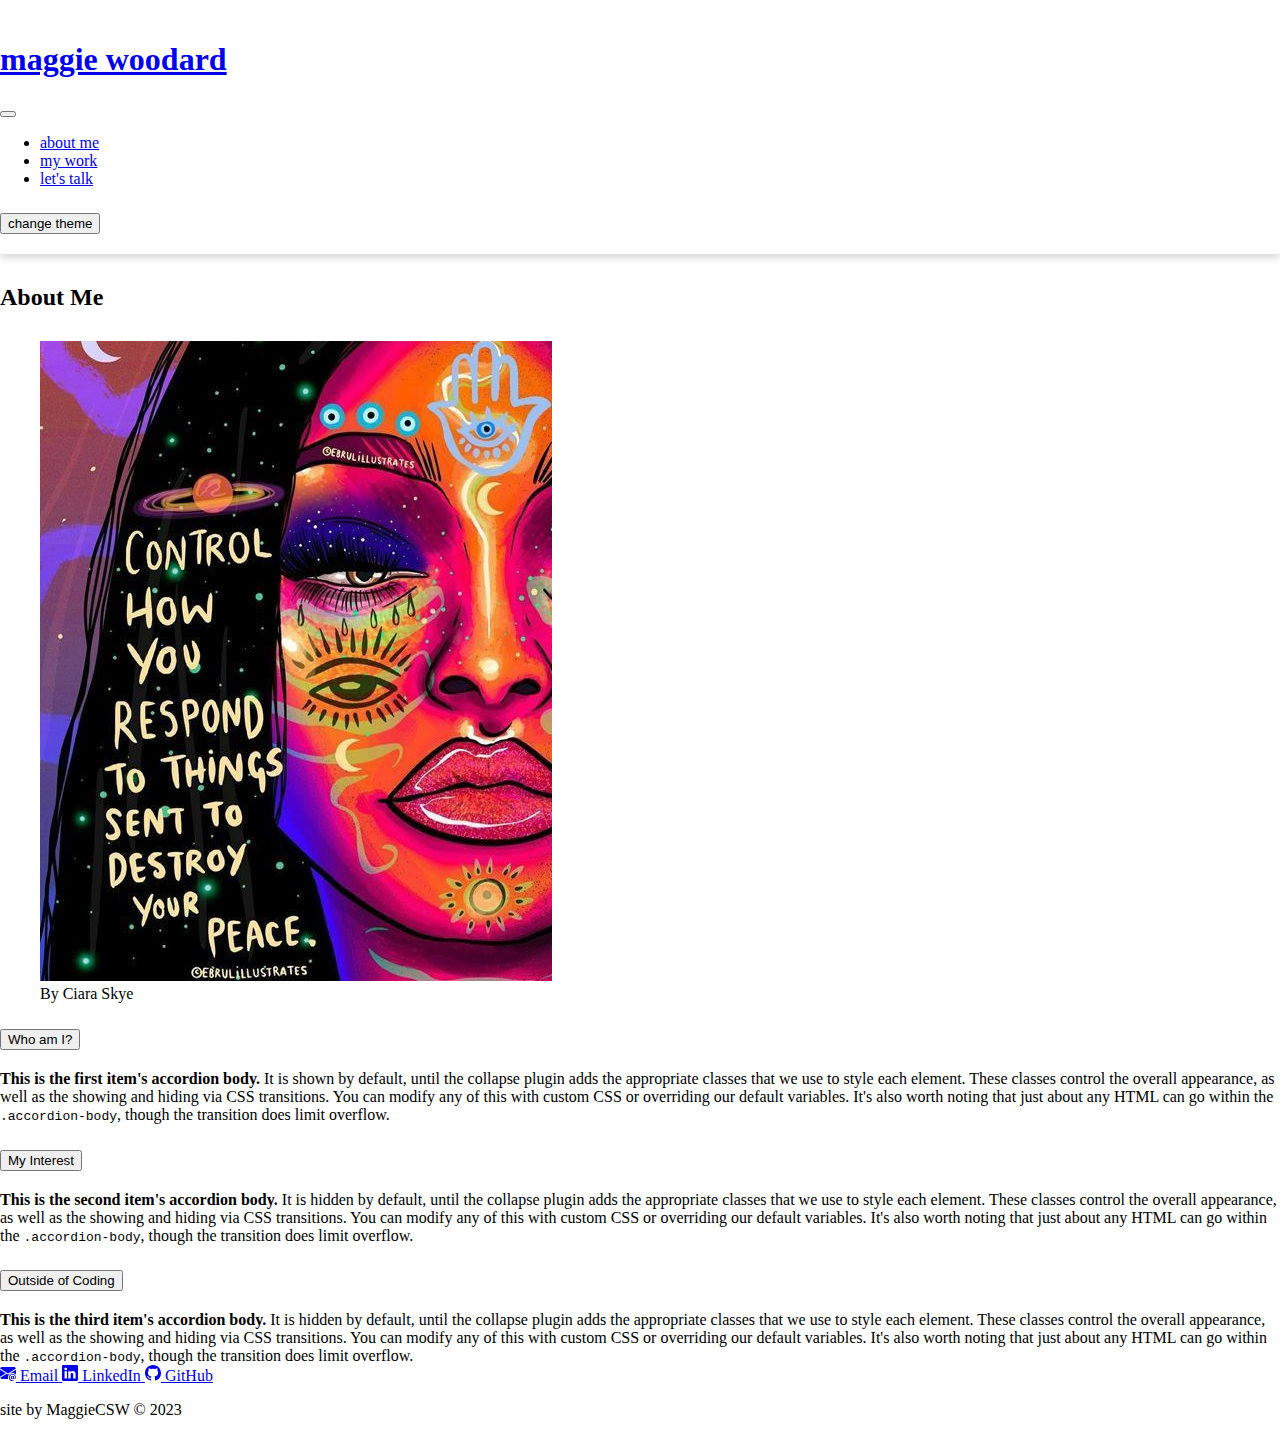
==== about.html @ a6961434 "adding about me info" ====
<!DOCTYPE html>
<html lang="en" data-bs-theme="dark">
<head>
    <meta charset="UTF-8">
    <meta name="viewport" content="width=device-width, initial-scale=1.0">
    <link href="https://cdn.jsdelivr.net/npm/bootstrap@5.3.2/dist/css/bootstrap.min.css" rel="stylesheet" integrity="sha384-T3c6CoIi6uLrA9TneNEoa7RxnatzjcDSCmG1MXxSR1GAsXEV/Dwwykc2MPK8M2HN" crossorigin="anonymous">
    <link rel="stylesheet" href="css/style.css">
    <title>About Page</title>
</head>
<body>


    <header class="header" id="head">
        <section>
            <div class="container-fluid">
                <div class="row header-row">
                    <div class="col-lg-6 name-col">
                        <h1 class="h1-heading">
                            <!-- ???????????do i need the w-50 to make the navbar move to the right???????? -->
                            <a href="index.html" class="navbar-brand text-capitalize text-center">maggie woodard</a>
                            <!-- maybe take off the a tag and just use h1 -->
                        </h1> 
                    </div>
                    <div class="col-lg-4 nav-col">
                        <nav class="navbar navbar-expand-lg top-nav" id="topNav">
                            <button class="navbar-toggler" type="button" data-bs-toggle="collapse" data-bs-target="#navbarSupportedContent" aria-controls="navbarSupportedContent" aria-expanded="false" aria-label="Toggle navigation">
                                <span class="navbar-toggler-icon"></span>
                            </button> 
                            <div class="collapse navbar-collapse" id="navbarSupportedContent">
                                <ul class="navbar-nav me-auto mb-2 mb-lg-0 store-list">
                                    <li class="nav-item text-uppercase">
                                        <a href="about.html" class="nav-link">about me</a>
                                    </li>
                                    <li class="nav-item text-uppercase">
                                        <a href="mywork.html" class="nav-link">my work</a>
                                    </li>
                                    <li class="nav-item text-uppercase">
                                        <a href="contact.html" class="nav-link">let's talk</a>
                                    </li>
                                </ul>
                            </div>
                        </nav>
                    </div>
                    <div class="col-lg-2 button-col">
                        <div class="button-div">
                            <button class="btn text-uppercase" id="themeBtn">change theme</button>
                        </div>
                    </div>
                </div>
            </div>
    </section>
</header>

    <main>
        <section>
            <div class="container">
                <h2 class="about-header text-center text-capitalize">About Me</h2>
            </div>
            
            <div class="container">
                <div class="row">
                    <div class="col-lg-6">
                        <figure class="figure">
                            <img src="images/quote img.jpg" class="figure-img img-fluid rounded" alt="...">
                            <figcaption class="figure-caption">By Ciara Skye</figcaption>
                        </figure>
                    </div>
                    <div class="col-lg-6">
                        <div class="accordion" id="accordionDiv">
                            <div class="accordion-item">
                                <h2 class="accordion-header">
                                    <!-- target unique class name (button) in css to change color -->
                                    <button class="accordion-button" type="button" data-bs-toggle="collapse" data-bs-target="#collapseOne" aria-expanded="true" aria-controls="collapseOne">
                                        Who am I?
                                    </button>
                                </h2>
                                <div id="collapseOne" class="accordion-collapse collapse show accord-head" data-bs-parent="#accordionExample">
                                    <div class="accordion-body">
                                        <strong>This is the first item's accordion body.</strong> It is shown by default, until the collapse plugin adds the appropriate classes that we use to style each element. These classes control the overall appearance, as well as the showing and hiding via CSS transitions. You can modify any of this with custom CSS or overriding our default variables. It's also worth noting that just about any HTML can go within the <code>.accordion-body</code>, though the transition does limit overflow.
                                    </div>
                                </div>
                            </div>
                            <div class="accordion-item">
                                <h2 class="accordion-header">
                                    <button class="accordion-button collapsed" type="button" data-bs-toggle="collapse" data-bs-target="#collapseTwo" aria-expanded="false" aria-controls="collapseTwo">
                                        My Interest
                                    </button>
                                </h2>
                                <div id="collapseTwo" class="accordion-collapse collapse" data-bs-parent="#accordionExample">
                                    <div class="accordion-body">
                                        <strong>This is the second item's accordion body.</strong> It is hidden by default, until the collapse plugin adds the appropriate classes that we use to style each element. These classes control the overall appearance, as well as the showing and hiding via CSS transitions. You can modify any of this with custom CSS or overriding our default variables. It's also worth noting that just about any HTML can go within the <code>.accordion-body</code>, though the transition does limit overflow.
                                    </div>
                                </div>
                            </div>
                            <div class="accordion-item">
                                <h2 class="accordion-header">
                                    <button class="accordion-button collapsed" type="button" data-bs-toggle="collapse" data-bs-target="#collapseThree" aria-expanded="false" aria-controls="collapseThree">
                                        Outside of Coding
                                    </button>
                                </h2>
                                <div id="collapseThree" class="accordion-collapse collapse" data-bs-parent="#accordionExample">
                                    <div class="accordion-body">
                                        <strong>This is the third item's accordion body.</strong> It is hidden by default, until the collapse plugin adds the appropriate classes that we use to style each element. These classes control the overall appearance, as well as the showing and hiding via CSS transitions. You can modify any of this with custom CSS or overriding our default variables. It's also worth noting that just about any HTML can go within the <code>.accordion-body</code>, though the transition does limit overflow.
                                    </div>
                                </div>
                            </div>
                        </div>
                    </div>
                </div>
            </div>
                </section>
            </main>

    <footer class="footer" id="footer">
        <div class="container">
            <nav class="nav bottom-nav justify-content-center" id="bottomNav">
                <a href="https://mail.google.com/mail/u/0/#inbox?compose=new" class="nav-link social-link">
                    <svg xmlns="http://www.w3.org/2000/svg" width="16" height="16" fill="currentColor" class="bi bi-envelope-at-fill" viewBox="0 0 16 16">
                        <path d="M2 2A2 2 0 0 0 .05 3.555L8 8.414l7.95-4.859A2 2 0 0 0 14 2H2Zm-2 9.8V4.698l5.803 3.546L0 11.801Zm6.761-2.97-6.57 4.026A2 2 0 0 0 2 14h6.256A4.493 4.493 0 0 1 8 12.5a4.49 4.49 0 0 1 1.606-3.446l-.367-.225L8 9.586l-1.239-.757ZM16 9.671V4.697l-5.803 3.546.338.208A4.482 4.482 0 0 1 12.5 8c1.414 0 2.675.652 3.5 1.671Z"/>
                        <path d="M15.834 12.244c0 1.168-.577 2.025-1.587 2.025-.503 0-1.002-.228-1.12-.648h-.043c-.118.416-.543.643-1.015.643-.77 0-1.259-.542-1.259-1.434v-.529c0-.844.481-1.4 1.26-1.4.585 0 .87.333.953.63h.03v-.568h.905v2.19c0 .272.18.42.411.42.315 0 .639-.415.639-1.39v-.118c0-1.277-.95-2.326-2.484-2.326h-.04c-1.582 0-2.64 1.067-2.64 2.724v.157c0 1.867 1.237 2.654 2.57 2.654h.045c.507 0 .935-.07 1.18-.18v.731c-.219.1-.643.175-1.237.175h-.044C10.438 16 9 14.82 9 12.646v-.214C9 10.36 10.421 9 12.485 9h.035c2.12 0 3.314 1.43 3.314 3.034v.21Zm-4.04.21v.227c0 .586.227.8.581.8.31 0 .564-.17.564-.743v-.367c0-.516-.275-.708-.572-.708-.346 0-.573.245-.573.791Z"/>
                    </svg>
                    <span class="visually-hidden">Email</span>
                </a>
                <a href="https://www.linkedin.com/in/maggie-woodard-575ba1296/" class="nav-link social-link">
                    <svg xmlns="http://www.w3.org/2000/svg" width="16" height="16" fill="currentColor" class="bi bi-linkedin" viewBox="0 0 16 16">
                        <path d="M0 1.146C0 .513.526 0 1.175 0h13.65C15.474 0 16 .513 16 1.146v13.708c0 .633-.526 1.146-1.175 1.146H1.175C.526 16 0 15.487 0 14.854V1.146zm4.943 12.248V6.169H2.542v7.225h2.401zm-1.2-8.212c.837 0 1.358-.554 1.358-1.248-.015-.709-.52-1.248-1.342-1.248-.822 0-1.359.54-1.359 1.248 0 .694.521 1.248 1.327 1.248h.016zm4.908 8.212V9.359c0-.216.016-.432.08-.586.173-.431.568-.878 1.232-.878.869 0 1.216.662 1.216 1.634v3.865h2.401V9.25c0-2.22-1.184-3.252-2.764-3.252-1.274 0-1.845.7-2.165 1.193v.025h-.016a5.54 5.54 0 0 1 .016-.025V6.169h-2.4c.03.678 0 7.225 0 7.225h2.4z"/>
                    </svg>
                    <span class="visually-hidden">LinkedIn</span>
                </a>
                <a href="https://github.com/MaggieCSW" class="nav-link social-link">
                    <svg xmlns="http://www.w3.org/2000/svg" width="16" height="16" fill="currentColor" class="bi bi-github" viewBox="0 0 16 16">
                        <path d="M8 0C3.58 0 0 3.58 0 8c0 3.54 2.29 6.53 5.47 7.59.4.07.55-.17.55-.38 0-.19-.01-.82-.01-1.49-2.01.37-2.53-.49-2.69-.94-.09-.23-.48-.94-.82-1.13-.28-.15-.68-.52-.01-.53.63-.01 1.08.58 1.23.82.72 1.21 1.87.87 2.33.66.07-.52.28-.87.51-1.07-1.78-.2-3.64-.89-3.64-3.95 0-.87.31-1.59.82-2.15-.08-.2-.36-1.02.08-2.12 0 0 .67-.21 2.2.82.64-.18 1.32-.27 2-.27.68 0 1.36.09 2 .27 1.53-1.04 2.2-.82 2.2-.82.44 1.1.16 1.92.08 2.12.51.56.82 1.27.82 2.15 0 3.07-1.87 3.75-3.65 3.95.29.25.54.73.54 1.48 0 1.07-.01 1.93-.01 2.2 0 .21.15.46.55.38A8.012 8.012 0 0 0 16 8c0-4.42-3.58-8-8-8z"/>
                    </svg>
                    <span class="visually-hidden">GitHub</span>
                </a>
            </nav>
            <div class="site-div">
                <p class="colophon text-center">site by MaggieCSW &copy; 2023</p>
            </div>
        </div>
    </footer>
    
    <script src="https://cdn.jsdelivr.net/npm/bootstrap@5.3.2/dist/js/bootstrap.bundle.min.js" integrity="sha384-C6RzsynM9kWDrMNeT87bh95OGNyZPhcTNXj1NW7RuBCsyN/o0jlpcV8Qyq46cDfL" crossorigin="anonymous"></script>
    <script src="app.js"></script>
</body>
</html>
---- css/style.css ----
:root {
    
    --font: 'Montaga', serif;
    --font2: 'Proza Libre', sans-serif;
}

* {box-sizing: border-box;}


body {
    margin: 0;
    padding: 0;
    /* background-color: rgb(188, 144, 139); */
    /* background-color: rgb(69, 66, 66); */
    
}

/* ============================   INDEX   ================================ */
/* ----------------------------------------header----------------------------------------------- */

.header-row {
    padding: 20px 0;
}

.header {
    box-shadow: 0px 3px 8px rgba(143, 140, 140, 0.4);
}


.h2-heading {
    /* padding-top: 25px; */
    margin-top: 30px;
    margin-bottom: 30px;
}


#themeBtn {
    margin-top: 9px;
}



/* -----------------------------------------main-------------------------------------------------- */

.headshot-img {
    margin-top: 20px;
    border: 2px solid rgb(127, 123, 123);
    border-radius: 7px;
}

.break {
    display: block;
}





/* ----------------------------------------footer------------------------------------------------- */



/* =====================   ABOUT   ==================================== */


.about-header {
    margin-top: 30px;
    margin-bottom: 30px;
}







/* ============================   WORK   =============================== */


.work-header {
    margin-top: 30px;
    margin-bottom: 30px;
}





/* ==========================================   CONTACT   ==================================*/


.contact-header {
    margin-top: 30px;
    margin-bottom: 30px;
}
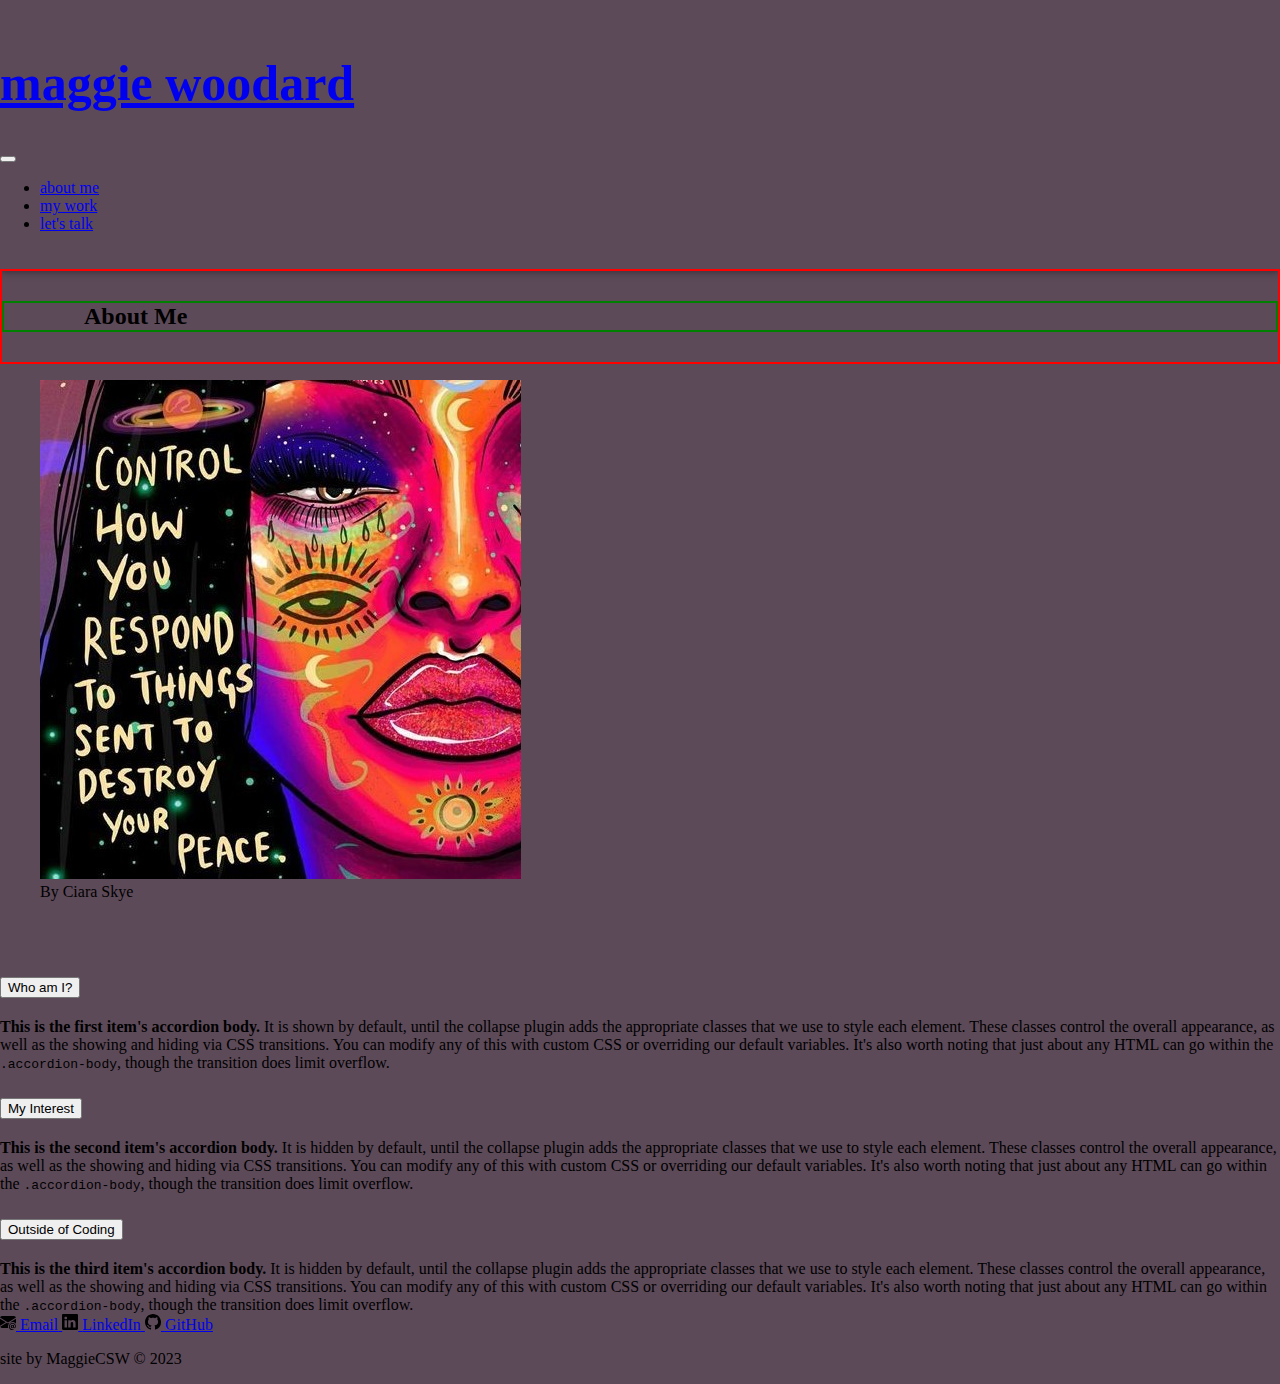
==== commit 43291327: "styling" ====
--- a/about.html
+++ b/about.html
@@ -11,23 +11,21 @@
 
 
     <header class="header" id="head">
-        <section>
+        <section class="index-header-section">
             <div class="container-fluid">
                 <div class="row header-row">
                     <div class="col-lg-6 name-col">
-                        <h1 class="h1-heading">
-                            <!-- ???????????do i need the w-50 to make the navbar move to the right???????? -->
-                            <a href="index.html" class="navbar-brand text-capitalize text-center">maggie woodard</a>
-                            <!-- maybe take off the a tag and just use h1 -->
+                        <h1 class="text-capitalize text-center name-header">
+                            <a href="index.html" class="navbar-brand">maggie woodard</a>
                         </h1> 
                     </div>
-                    <div class="col-lg-4 nav-col">
+                    <div class="col-lg-6 nav-col">
                         <nav class="navbar navbar-expand-lg top-nav" id="topNav">
                             <button class="navbar-toggler" type="button" data-bs-toggle="collapse" data-bs-target="#navbarSupportedContent" aria-controls="navbarSupportedContent" aria-expanded="false" aria-label="Toggle navigation">
                                 <span class="navbar-toggler-icon"></span>
                             </button> 
                             <div class="collapse navbar-collapse" id="navbarSupportedContent">
-                                <ul class="navbar-nav me-auto mb-2 mb-lg-0 store-list">
+                                <ul class="navbar-nav me-auto mb-2 mb-lg-0 store-list offset-lg-2">
                                     <li class="nav-item text-uppercase">
                                         <a href="about.html" class="nav-link">about me</a>
                                     </li>
@@ -41,33 +39,31 @@
                             </div>
                         </nav>
                     </div>
-                    <div class="col-lg-2 button-col">
-                        <div class="button-div">
-                            <button class="btn text-uppercase" id="themeBtn">change theme</button>
-                        </div>
+                </div>
+            </div>
+        </section>
+    </header>
+
+    <main>
+        <section>
+            <div class="container" id="aboutContainer">
+                <div class="row">
+                    <div class="col offset-lg-6">
+                        <h2 class="about-header text-center text-capitalize">About Me</h2>
                     </div>
                 </div>
             </div>
-    </section>
-</header>
-
-    <main>
-        <section>
-            <div class="container">
-                <h2 class="about-header text-center text-capitalize">About Me</h2>
-            </div>
-            
             <div class="container">
                 <div class="row">
                     <div class="col-lg-6">
-                        <figure class="figure">
+                        <figure class="figure about-img">
                             <img src="images/quote img.jpg" class="figure-img img-fluid rounded" alt="...">
                             <figcaption class="figure-caption">By Ciara Skye</figcaption>
                         </figure>
                     </div>
                     <div class="col-lg-6">
-                        <div class="accordion" id="accordionDiv">
-                            <div class="accordion-item">
+                        <div class="accordion" >
+                            <div class="accordion-item" id="accordionDiv">
                                 <h2 class="accordion-header">
                                     <!-- target unique class name (button) in css to change color -->
                                     <button class="accordion-button" type="button" data-bs-toggle="collapse" data-bs-target="#collapseOne" aria-expanded="true" aria-controls="collapseOne">
@@ -115,20 +111,20 @@
         <div class="container">
             <nav class="nav bottom-nav justify-content-center" id="bottomNav">
                 <a href="https://mail.google.com/mail/u/0/#inbox?compose=new" class="nav-link social-link">
-                    <svg xmlns="http://www.w3.org/2000/svg" width="16" height="16" fill="currentColor" class="bi bi-envelope-at-fill" viewBox="0 0 16 16">
+                    <svg xmlns="http://www.w3.org/2000/svg" width="16" height="16" fill="secondary" class="bi bi-envelope-at-fill" viewBox="0 0 16 16">
                         <path d="M2 2A2 2 0 0 0 .05 3.555L8 8.414l7.95-4.859A2 2 0 0 0 14 2H2Zm-2 9.8V4.698l5.803 3.546L0 11.801Zm6.761-2.97-6.57 4.026A2 2 0 0 0 2 14h6.256A4.493 4.493 0 0 1 8 12.5a4.49 4.49 0 0 1 1.606-3.446l-.367-.225L8 9.586l-1.239-.757ZM16 9.671V4.697l-5.803 3.546.338.208A4.482 4.482 0 0 1 12.5 8c1.414 0 2.675.652 3.5 1.671Z"/>
                         <path d="M15.834 12.244c0 1.168-.577 2.025-1.587 2.025-.503 0-1.002-.228-1.12-.648h-.043c-.118.416-.543.643-1.015.643-.77 0-1.259-.542-1.259-1.434v-.529c0-.844.481-1.4 1.26-1.4.585 0 .87.333.953.63h.03v-.568h.905v2.19c0 .272.18.42.411.42.315 0 .639-.415.639-1.39v-.118c0-1.277-.95-2.326-2.484-2.326h-.04c-1.582 0-2.64 1.067-2.64 2.724v.157c0 1.867 1.237 2.654 2.57 2.654h.045c.507 0 .935-.07 1.18-.18v.731c-.219.1-.643.175-1.237.175h-.044C10.438 16 9 14.82 9 12.646v-.214C9 10.36 10.421 9 12.485 9h.035c2.12 0 3.314 1.43 3.314 3.034v.21Zm-4.04.21v.227c0 .586.227.8.581.8.31 0 .564-.17.564-.743v-.367c0-.516-.275-.708-.572-.708-.346 0-.573.245-.573.791Z"/>
                     </svg>
                     <span class="visually-hidden">Email</span>
                 </a>
                 <a href="https://www.linkedin.com/in/maggie-woodard-575ba1296/" class="nav-link social-link">
-                    <svg xmlns="http://www.w3.org/2000/svg" width="16" height="16" fill="currentColor" class="bi bi-linkedin" viewBox="0 0 16 16">
+                    <svg xmlns="http://www.w3.org/2000/svg" width="16" height="16" fill="secondary" class="bi bi-linkedin" viewBox="0 0 16 16">
                         <path d="M0 1.146C0 .513.526 0 1.175 0h13.65C15.474 0 16 .513 16 1.146v13.708c0 .633-.526 1.146-1.175 1.146H1.175C.526 16 0 15.487 0 14.854V1.146zm4.943 12.248V6.169H2.542v7.225h2.401zm-1.2-8.212c.837 0 1.358-.554 1.358-1.248-.015-.709-.52-1.248-1.342-1.248-.822 0-1.359.54-1.359 1.248 0 .694.521 1.248 1.327 1.248h.016zm4.908 8.212V9.359c0-.216.016-.432.08-.586.173-.431.568-.878 1.232-.878.869 0 1.216.662 1.216 1.634v3.865h2.401V9.25c0-2.22-1.184-3.252-2.764-3.252-1.274 0-1.845.7-2.165 1.193v.025h-.016a5.54 5.54 0 0 1 .016-.025V6.169h-2.4c.03.678 0 7.225 0 7.225h2.4z"/>
                     </svg>
                     <span class="visually-hidden">LinkedIn</span>
                 </a>
                 <a href="https://github.com/MaggieCSW" class="nav-link social-link">
-                    <svg xmlns="http://www.w3.org/2000/svg" width="16" height="16" fill="currentColor" class="bi bi-github" viewBox="0 0 16 16">
+                    <svg xmlns="http://www.w3.org/2000/svg" width="16" height="16" fill="secondary" class="bi bi-github" viewBox="0 0 16 16">
                         <path d="M8 0C3.58 0 0 3.58 0 8c0 3.54 2.29 6.53 5.47 7.59.4.07.55-.17.55-.38 0-.19-.01-.82-.01-1.49-2.01.37-2.53-.49-2.69-.94-.09-.23-.48-.94-.82-1.13-.28-.15-.68-.52-.01-.53.63-.01 1.08.58 1.23.82.72 1.21 1.87.87 2.33.66.07-.52.28-.87.51-1.07-1.78-.2-3.64-.89-3.64-3.95 0-.87.31-1.59.82-2.15-.08-.2-.36-1.02.08-2.12 0 0 .67-.21 2.2.82.64-.18 1.32-.27 2-.27.68 0 1.36.09 2 .27 1.53-1.04 2.2-.82 2.2-.82.44 1.1.16 1.92.08 2.12.51.56.82 1.27.82 2.15 0 3.07-1.87 3.75-3.65 3.95.29.25.54.73.54 1.48 0 1.07-.01 1.93-.01 2.2 0 .21.15.46.55.38A8.012 8.012 0 0 0 16 8c0-4.42-3.58-8-8-8z"/>
                     </svg>
                     <span class="visually-hidden">GitHub</span>
--- a/css/style.css
+++ b/css/style.css
@@ -1,7 +1,7 @@
 :root {
-    
     --font: 'Montaga', serif;
     --font2: 'Proza Libre', sans-serif;
+    --font3: 'Ysabeau Office', sans-serif;
 }
 
 * {box-sizing: border-box;}
@@ -10,6 +10,8 @@
 body {
     margin: 0;
     padding: 0;
+    background-color: #5d4a59;
+
     /* background-color: rgb(188, 144, 139); */
     /* background-color: rgb(69, 66, 66); */
     
@@ -17,13 +19,28 @@
 
 /* ============================   INDEX   ================================ */
 /* ----------------------------------------header----------------------------------------------- */
+.name-header {
+    font-family: var(--font);
+    font-size: 50px;
+    /* color: black; */
+}
+
+.code-header {
+    padding-top: 50px;
+    /* font-family: var(--font); */
+}
+
+.code-link {
+    /* color: black; */
+}
 
 .header-row {
     padding: 20px 0;
 }
 
 .header {
-    box-shadow: 0px 3px 8px rgba(143, 140, 140, 0.4);
+    box-shadow: 0px 3px 8px rgba(0, 0, 0, 0.4);
+    /* box-shadow: 0px 3px 8px; #B17F76 */
 }
 
 
@@ -42,15 +59,20 @@
 
 /* -----------------------------------------main-------------------------------------------------- */
 
+.quote-text {
+    font-family: var(--font3);
+    font-size: 40px;
+    padding-top: 50px;
+}
+
+
 .headshot-img {
     margin-top: 20px;
-    border: 2px solid rgb(127, 123, 123);
+    border: 2px solid rgb(185, 196, 206);
     border-radius: 7px;
 }
 
-.break {
-    display: block;
-}
+
 
 
 
@@ -61,11 +83,25 @@
 
 
 /* =====================   ABOUT   ==================================== */
-
+#aboutContainer {
+    border: 2px solid red;
+}
 
 .about-header {
     margin-top: 30px;
     margin-bottom: 30px;
+    padding-right: 60px;
+    padding-left: 80px;
+    border: 2px solid green;
+}
+
+.about-img {
+
+}
+
+
+#accordionDiv {
+    margin-top: 70px;
 }
 
 
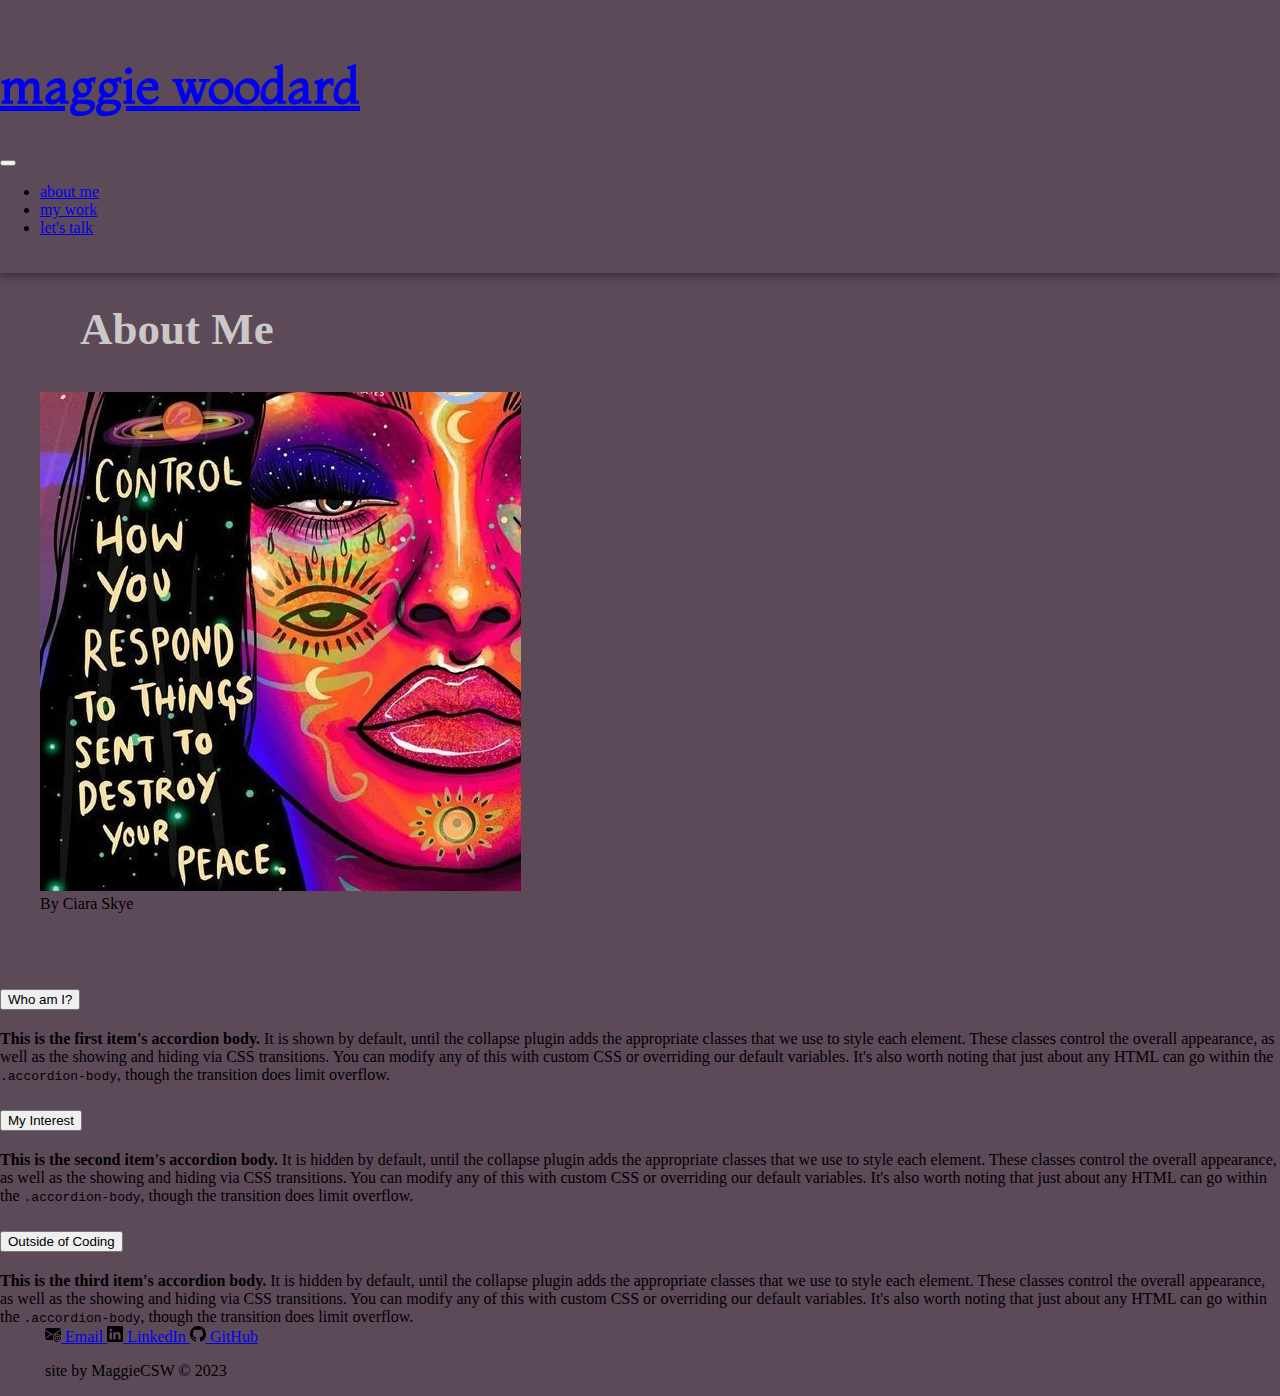
==== commit cf4b4bce: "finish about me text" ====
--- a/about.html
+++ b/about.html
@@ -3,6 +3,13 @@
 <head>
     <meta charset="UTF-8">
     <meta name="viewport" content="width=device-width, initial-scale=1.0">
+    <link rel="preconnect" href="https://fonts.googleapis.com">
+    <link rel="preconnect" href="https://fonts.gstatic.com" crossorigin>
+    <link href="https://fonts.googleapis.com/css2?family=Montaga&family=Proza+Libre&display=swap" rel="stylesheet">
+    <link rel="preconnect" href="https://fonts.googleapis.com">
+<link rel="preconnect" href="https://fonts.gstatic.com" crossorigin>
+<link href="https://fonts.googleapis.com/css2?family=Ysabeau+Office:ital,wght@1,400;1,500&display=swap" rel="stylesheet">
+
     <link href="https://cdn.jsdelivr.net/npm/bootstrap@5.3.2/dist/css/bootstrap.min.css" rel="stylesheet" integrity="sha384-T3c6CoIi6uLrA9TneNEoa7RxnatzjcDSCmG1MXxSR1GAsXEV/Dwwykc2MPK8M2HN" crossorigin="anonymous">
     <link rel="stylesheet" href="css/style.css">
     <title>About Page</title>
@@ -25,7 +32,7 @@
                                 <span class="navbar-toggler-icon"></span>
                             </button> 
                             <div class="collapse navbar-collapse" id="navbarSupportedContent">
-                                <ul class="navbar-nav me-auto mb-2 mb-lg-0 store-list offset-lg-2">
+                                <ul class="navbar-nav me-auto mb-2 mb-lg-0 store-list offset-lg-3">
                                     <li class="nav-item text-uppercase">
                                         <a href="about.html" class="nav-link">about me</a>
                                     </li>
@@ -104,10 +111,46 @@
                     </div>
                 </div>
             </div>
-                </section>
-            </main>
+        </section>
+    </main>
+
 
     <footer class="footer" id="footer">
+        <div class="container">
+            <div class="row">
+                <div class="col offset-lg-6 nav-div">
+                    <nav class="nav bottom-nav justify-content-center" id="bottomNav">
+                        <a href="https://mail.google.com/mail/u/0/#inbox?compose=new" class="nav-link social-link">
+                            <svg xmlns="http://www.w3.org/2000/svg" width="16" height="16" fill="secondary" class="bi bi-envelope-at-fill" viewBox="0 0 16 16">
+                                <path d="M2 2A2 2 0 0 0 .05 3.555L8 8.414l7.95-4.859A2 2 0 0 0 14 2H2Zm-2 9.8V4.698l5.803 3.546L0 11.801Zm6.761-2.97-6.57 4.026A2 2 0 0 0 2 14h6.256A4.493 4.493 0 0 1 8 12.5a4.49 4.49 0 0 1 1.606-3.446l-.367-.225L8 9.586l-1.239-.757ZM16 9.671V4.697l-5.803 3.546.338.208A4.482 4.482 0 0 1 12.5 8c1.414 0 2.675.652 3.5 1.671Z"/>
+                                <path d="M15.834 12.244c0 1.168-.577 2.025-1.587 2.025-.503 0-1.002-.228-1.12-.648h-.043c-.118.416-.543.643-1.015.643-.77 0-1.259-.542-1.259-1.434v-.529c0-.844.481-1.4 1.26-1.4.585 0 .87.333.953.63h.03v-.568h.905v2.19c0 .272.18.42.411.42.315 0 .639-.415.639-1.39v-.118c0-1.277-.95-2.326-2.484-2.326h-.04c-1.582 0-2.64 1.067-2.64 2.724v.157c0 1.867 1.237 2.654 2.57 2.654h.045c.507 0 .935-.07 1.18-.18v.731c-.219.1-.643.175-1.237.175h-.044C10.438 16 9 14.82 9 12.646v-.214C9 10.36 10.421 9 12.485 9h.035c2.12 0 3.314 1.43 3.314 3.034v.21Zm-4.04.21v.227c0 .586.227.8.581.8.31 0 .564-.17.564-.743v-.367c0-.516-.275-.708-.572-.708-.346 0-.573.245-.573.791Z"/>
+                            </svg>
+                            <span class="visually-hidden">Email</span>
+                        </a>
+                        <a href="https://www.linkedin.com/in/maggie-woodard-575ba1296/" class="nav-link social-link">
+                            <svg xmlns="http://www.w3.org/2000/svg" width="16" height="16" fill="secondary" class="bi bi-linkedin" viewBox="0 0 16 16">
+                                <path d="M0 1.146C0 .513.526 0 1.175 0h13.65C15.474 0 16 .513 16 1.146v13.708c0 .633-.526 1.146-1.175 1.146H1.175C.526 16 0 15.487 0 14.854V1.146zm4.943 12.248V6.169H2.542v7.225h2.401zm-1.2-8.212c.837 0 1.358-.554 1.358-1.248-.015-.709-.52-1.248-1.342-1.248-.822 0-1.359.54-1.359 1.248 0 .694.521 1.248 1.327 1.248h.016zm4.908 8.212V9.359c0-.216.016-.432.08-.586.173-.431.568-.878 1.232-.878.869 0 1.216.662 1.216 1.634v3.865h2.401V9.25c0-2.22-1.184-3.252-2.764-3.252-1.274 0-1.845.7-2.165 1.193v.025h-.016a5.54 5.54 0 0 1 .016-.025V6.169h-2.4c.03.678 0 7.225 0 7.225h2.4z"/>
+                            </svg>
+                            <span class="visually-hidden">LinkedIn</span>
+                        </a>
+                        <a href="https://github.com/MaggieCSW" class="nav-link social-link">
+                            <svg xmlns="http://www.w3.org/2000/svg" width="16" height="16" fill="secondary" class="bi bi-github" viewBox="0 0 16 16">
+                                <path d="M8 0C3.58 0 0 3.58 0 8c0 3.54 2.29 6.53 5.47 7.59.4.07.55-.17.55-.38 0-.19-.01-.82-.01-1.49-2.01.37-2.53-.49-2.69-.94-.09-.23-.48-.94-.82-1.13-.28-.15-.68-.52-.01-.53.63-.01 1.08.58 1.23.82.72 1.21 1.87.87 2.33.66.07-.52.28-.87.51-1.07-1.78-.2-3.64-.89-3.64-3.95 0-.87.31-1.59.82-2.15-.08-.2-.36-1.02.08-2.12 0 0 .67-.21 2.2.82.64-.18 1.32-.27 2-.27.68 0 1.36.09 2 .27 1.53-1.04 2.2-.82 2.2-.82.44 1.1.16 1.92.08 2.12.51.56.82 1.27.82 2.15 0 3.07-1.87 3.75-3.65 3.95.29.25.54.73.54 1.48 0 1.07-.01 1.93-.01 2.2 0 .21.15.46.55.38A8.012 8.012 0 0 0 16 8c0-4.42-3.58-8-8-8z"/>
+                            </svg>
+                            <span class="visually-hidden">GitHub</span>
+                        </a>
+                    </nav>
+                </div>
+            </div>
+            <div class="row">
+                <div class="col offset-lg-6 site-div">
+                    <p class="colophon text-center">site by MaggieCSW &copy; 2023</p>
+                </div>
+            </div>
+        </div>
+    </footer>
+
+    <!-- <footer class="footer" id="footer">
         <div class="container">
             <nav class="nav bottom-nav justify-content-center" id="bottomNav">
                 <a href="https://mail.google.com/mail/u/0/#inbox?compose=new" class="nav-link social-link">
@@ -134,7 +177,7 @@
                 <p class="colophon text-center">site by MaggieCSW &copy; 2023</p>
             </div>
         </div>
-    </footer>
+    </footer> -->
     
     <script src="https://cdn.jsdelivr.net/npm/bootstrap@5.3.2/dist/js/bootstrap.bundle.min.js" integrity="sha384-C6RzsynM9kWDrMNeT87bh95OGNyZPhcTNXj1NW7RuBCsyN/o0jlpcV8Qyq46cDfL" crossorigin="anonymous"></script>
     <script src="app.js"></script>
--- a/css/style.css
+++ b/css/style.css
@@ -17,11 +17,12 @@
     
 }
 
-/* ============================   INDEX   ================================ */
+
 /* ----------------------------------------header----------------------------------------------- */
 .name-header {
     font-family: var(--font);
     font-size: 50px;
+    color: rgb(203, 200, 200);
     /* color: black; */
 }
 
@@ -51,13 +52,20 @@
 }
 
 
-#themeBtn {
-    margin-top: 9px;
-}
+
+
+/* ----------------------------------------footer------------------------------------------------- */
 
 
 
-/* -----------------------------------------main-------------------------------------------------- */
+
+
+
+
+
+
+
+/* ============================   INDEX   ================================ */
 
 .quote-text {
     font-family: var(--font3);
@@ -68,31 +76,24 @@
 
 .headshot-img {
     margin-top: 20px;
-    border: 2px solid rgb(185, 196, 206);
+    border: 2px solid rgb(178, 202, 225);
     border-radius: 7px;
 }
 
 
 
 
-
-
-
-/* ----------------------------------------footer------------------------------------------------- */
-
-
-
 /* =====================   ABOUT   ==================================== */
 #aboutContainer {
-    border: 2px solid red;
+    /* border: 2px solid red; */
 }
 
 .about-header {
     margin-top: 30px;
-    margin-bottom: 30px;
     padding-right: 60px;
     padding-left: 80px;
-    border: 2px solid green;
+    font-size: 45px;
+    color: rgb(203, 200, 200);
 }
 
 .about-img {
@@ -113,9 +114,22 @@
 /* ============================   WORK   =============================== */
 
 
+
+/* .work-header {
+        margin-top: 30px;
+        margin-bottom: 30px;
+        padding-right: 60px;
+        padding-left: 80px;
+        font-size: 45px;
+        border: 2px solid green;
+} */
+
 .work-header {
     margin-top: 30px;
-    margin-bottom: 30px;
+    padding-right: 60px;
+    padding-left: 80px;
+    font-size: 45px;
+    color: rgb(203, 200, 200);
 }
 
 
@@ -125,11 +139,59 @@
 /* ==========================================   CONTACT   ==================================*/
 
 
+
+/* .contact-header {
+    margin-top: 20px;
+    padding-right: 60px;
+    padding-left: 80px;
+    font-size: 45px;
+    border: 2px solid green;
+} */
+
 .contact-header {
     margin-top: 30px;
-    margin-bottom: 30px;
+    padding-right: 60px;
+    padding-left: 80px;
+    font-size: 45px;
+    color: rgb(203, 200, 200);
+}
+
+.school-img {
+    margin-left: 25px;
+    border: 2px solid rgb(178, 202, 225);
+    border-radius: 8px;
+}
+
+
+.contact-div {
+    padding-left: 30px;
+}
+
+.nav-div {
+    padding-left: 45px;
+}
+
+.site-div {
+    padding-left: 45px;
+}
+
+.colophon {
+    color: black;
 }
 
 
 
 
+.contact-info {
+    color: whitesmoke;
+    padding-top: 40px;
+    padding-left: 50px;
+    /* border: 2px solid red; */
+}
+
+.contact-h3 {
+    font-size: 20px;
+}
+
+
+
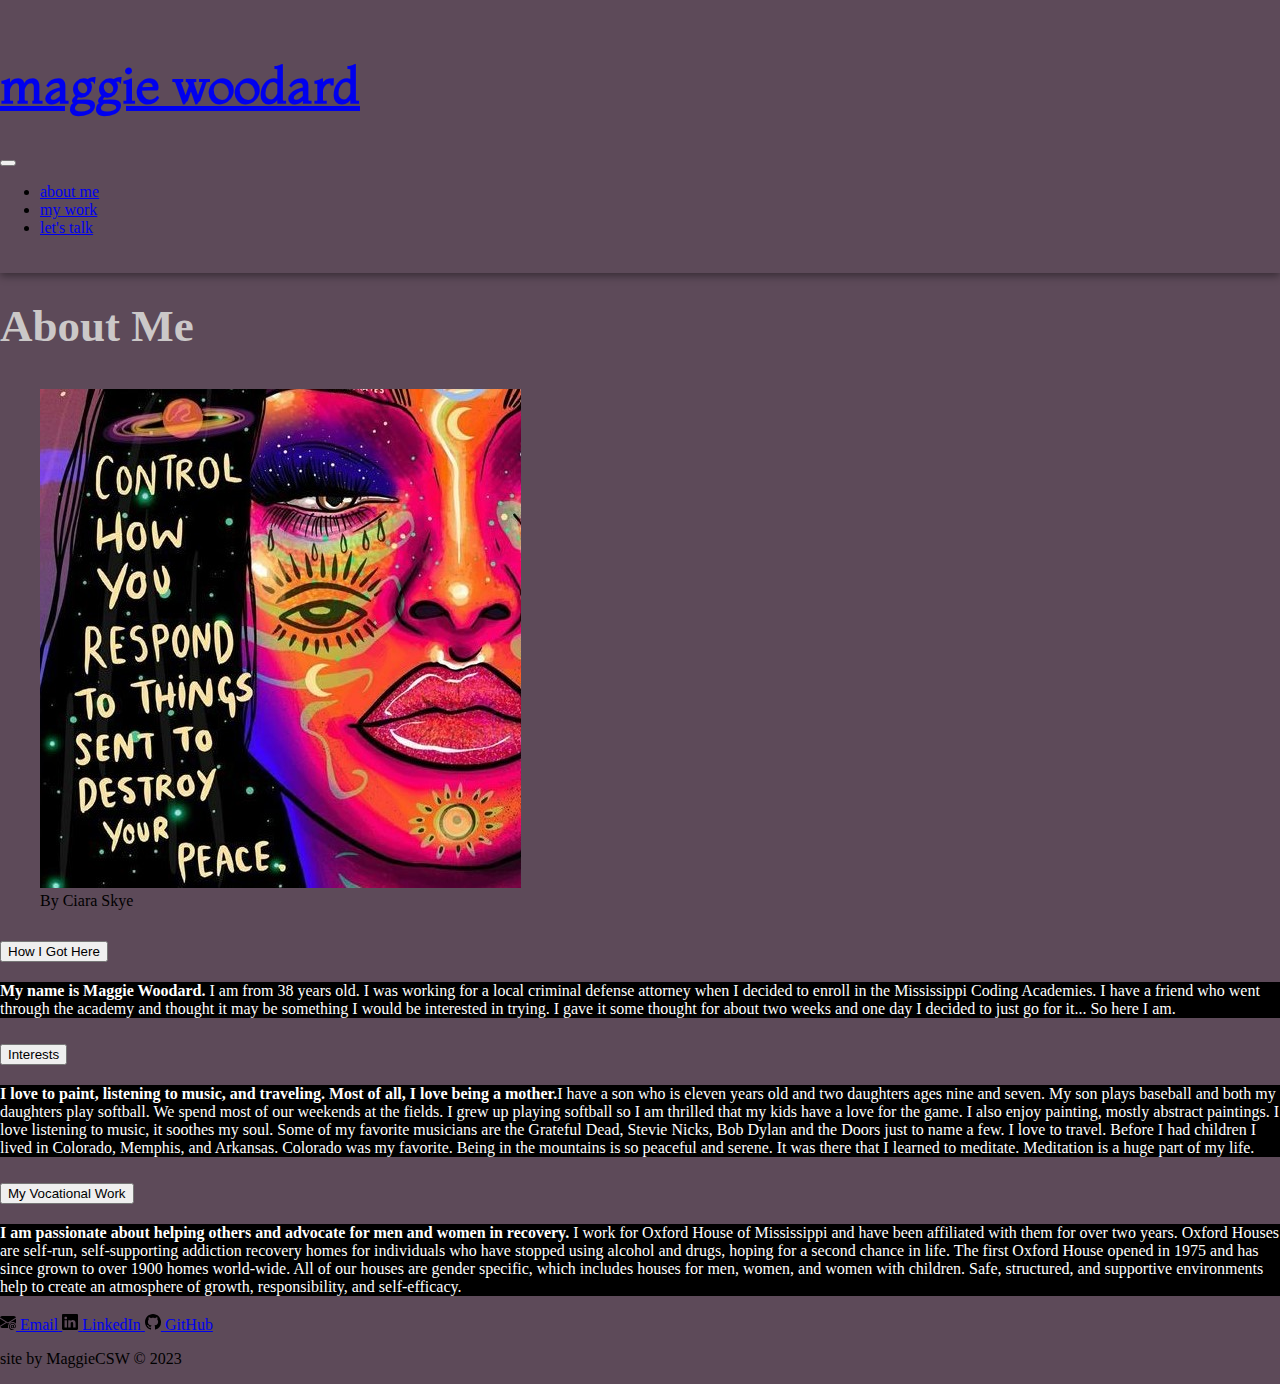
==== commit e7574613: "finishing touches" ====
--- a/about.html
+++ b/about.html
@@ -1,5 +1,5 @@
 <!DOCTYPE html>
-<html lang="en" data-bs-theme="dark">
+<!-- <html lang="en" data-bs-theme="dark"> -->
 <head>
     <meta charset="UTF-8">
     <meta name="viewport" content="width=device-width, initial-scale=1.0">
@@ -56,7 +56,7 @@
             <div class="container" id="aboutContainer">
                 <div class="row">
                     <div class="col offset-lg-6">
-                        <h2 class="about-header text-center text-capitalize">About Me</h2>
+                        <h2 class="about-header text-center text-upp">About Me</h2>
                     </div>
                 </div>
             </div>
@@ -73,37 +73,37 @@
                             <div class="accordion-item" id="accordionDiv">
                                 <h2 class="accordion-header">
                                     <!-- target unique class name (button) in css to change color -->
-                                    <button class="accordion-button" type="button" data-bs-toggle="collapse" data-bs-target="#collapseOne" aria-expanded="true" aria-controls="collapseOne">
-                                        Who am I?
+                                    <button class="accordion-button header-button" type="button" data-bs-toggle="collapse" data-bs-target="#collapseOne" aria-expanded="true" aria-controls="collapseOne">
+                                        How I Got Here
                                     </button>
                                 </h2>
                                 <div id="collapseOne" class="accordion-collapse collapse show accord-head" data-bs-parent="#accordionExample">
-                                    <div class="accordion-body">
-                                        <strong>This is the first item's accordion body.</strong> It is shown by default, until the collapse plugin adds the appropriate classes that we use to style each element. These classes control the overall appearance, as well as the showing and hiding via CSS transitions. You can modify any of this with custom CSS or overriding our default variables. It's also worth noting that just about any HTML can go within the <code>.accordion-body</code>, though the transition does limit overflow.
+                                    <div class="accordion-body body-text">
+                                        <strong>My name is Maggie Woodard.</strong> I am from 38 years old. I was working for a local criminal defense attorney when I decided to enroll in the Mississippi Coding Academies. I have a friend who went through the academy and thought it may be something I would be interested in trying. I gave it some thought for about two weeks and one day I decided to just go for it... So here I am.
                                     </div>
                                 </div>
                             </div>
                             <div class="accordion-item">
                                 <h2 class="accordion-header">
-                                    <button class="accordion-button collapsed" type="button" data-bs-toggle="collapse" data-bs-target="#collapseTwo" aria-expanded="false" aria-controls="collapseTwo">
-                                        My Interest
+                                    <button class="accordion-button collapsed header-button" type="button" data-bs-toggle="collapse" data-bs-target="#collapseTwo" aria-expanded="false" aria-controls="collapseTwo">
+                                        Interests
                                     </button>
                                 </h2>
                                 <div id="collapseTwo" class="accordion-collapse collapse" data-bs-parent="#accordionExample">
-                                    <div class="accordion-body">
-                                        <strong>This is the second item's accordion body.</strong> It is hidden by default, until the collapse plugin adds the appropriate classes that we use to style each element. These classes control the overall appearance, as well as the showing and hiding via CSS transitions. You can modify any of this with custom CSS or overriding our default variables. It's also worth noting that just about any HTML can go within the <code>.accordion-body</code>, though the transition does limit overflow.
+                                    <div class="accordion-body body-text">
+                                        <strong>I love to paint, listening to music, and traveling. Most of all, I love being a mother.</strong>I have a son who is eleven years old and two daughters ages nine and seven. My son plays baseball and both my daughters play softball. We spend most of our weekends at the fields. I grew up playing softball so I am thrilled that my kids have a love for the game. I also enjoy painting, mostly abstract paintings. I love listening to music, it soothes my soul. Some of my favorite musicians are the Grateful Dead, Stevie Nicks, Bob Dylan and the Doors just to name a few. I love to travel. Before I had children I lived in Colorado, Memphis, and Arkansas. Colorado was my favorite. Being in the mountains is so peaceful and serene. It was there that I learned to meditate. Meditation is a huge part of my life.
                                     </div>
                                 </div>
                             </div>
                             <div class="accordion-item">
                                 <h2 class="accordion-header">
-                                    <button class="accordion-button collapsed" type="button" data-bs-toggle="collapse" data-bs-target="#collapseThree" aria-expanded="false" aria-controls="collapseThree">
-                                        Outside of Coding
+                                    <button class="accordion-button collapsed header-button" type="button" data-bs-toggle="collapse" data-bs-target="#collapseThree" aria-expanded="false" aria-controls="collapseThree">
+                                        My Vocational Work
                                     </button>
                                 </h2>
                                 <div id="collapseThree" class="accordion-collapse collapse" data-bs-parent="#accordionExample">
-                                    <div class="accordion-body">
-                                        <strong>This is the third item's accordion body.</strong> It is hidden by default, until the collapse plugin adds the appropriate classes that we use to style each element. These classes control the overall appearance, as well as the showing and hiding via CSS transitions. You can modify any of this with custom CSS or overriding our default variables. It's also worth noting that just about any HTML can go within the <code>.accordion-body</code>, though the transition does limit overflow.
+                                    <div class="accordion-body body-text">
+                                        <strong>I am passionate about helping others and advocate for men and women in recovery.</strong> I work for Oxford House of Mississippi and have been affiliated with them for over two years. Oxford Houses are self-run, self-supporting addiction recovery homes for individuals who have stopped using alcohol and drugs, hoping for a second chance in life. The first Oxford House opened in 1975 and has since grown to over 1900 homes world-wide.  All of our houses are gender specific, which includes houses for men, women, and women with children. Safe, structured, and supportive environments help to create an atmosphere of growth, responsibility, and self-efficacy.
                                     </div>
                                 </div>
                             </div>
@@ -118,7 +118,7 @@
     <footer class="footer" id="footer">
         <div class="container">
             <div class="row">
-                <div class="col offset-lg-6 nav-div">
+                <!-- <div class="col offset-lg-6 nav-div"> -->
                     <nav class="nav bottom-nav justify-content-center" id="bottomNav">
                         <a href="https://mail.google.com/mail/u/0/#inbox?compose=new" class="nav-link social-link">
                             <svg xmlns="http://www.w3.org/2000/svg" width="16" height="16" fill="secondary" class="bi bi-envelope-at-fill" viewBox="0 0 16 16">
@@ -140,12 +140,12 @@
                             <span class="visually-hidden">GitHub</span>
                         </a>
                     </nav>
-                </div>
+                <!-- </div> -->
             </div>
             <div class="row">
-                <div class="col offset-lg-6 site-div">
+                <!-- <div class="col offset-lg-6 site-div"> -->
                     <p class="colophon text-center">site by MaggieCSW &copy; 2023</p>
-                </div>
+                <!-- </div> -->
             </div>
         </div>
     </footer>
--- a/css/style.css
+++ b/css/style.css
@@ -80,6 +80,10 @@
     border-radius: 7px;
 }
 
+.code-link {
+    color: rgb(178, 202, 225);
+}
+
 
 
 
@@ -88,10 +92,11 @@
     /* border: 2px solid red; */
 }
 
+
 .about-header {
-    margin-top: 30px;
-    padding-right: 60px;
-    padding-left: 80px;
+    margin-top: 27px;
+    /* padding-right: 60px; */
+    /* padding-left: 80px; */
     font-size: 45px;
     color: rgb(203, 200, 200);
 }
@@ -102,10 +107,22 @@
 
 
 #accordionDiv {
-    margin-top: 70px;
-}
-
-
+    margin-top: 25px;
+}
+
+#accordianExample {
+    background-color: lightblue;
+}
+
+/* .header-button {
+    background-color: lightblue;
+    color: black;
+} */
+
+.body-text {
+    background-color: black;
+    color: white;
+}
 
 
 
@@ -125,11 +142,24 @@
 } */
 
 .work-header {
-    margin-top: 30px;
-    padding-right: 60px;
-    padding-left: 80px;
-    font-size: 45px;
-    color: rgb(203, 200, 200);
+    margin-top: 27px;
+    /* padding-right: 60px;
+    padding-left: 80px; */
+    font-size: 45px;
+    color: rgb(203, 200, 200);
+}
+
+.project-row-one {
+    margin-top: 25px;
+}
+
+.project-row-two {
+    margin-top: 50px;
+    /* margin-bottom: 18px; */
+}
+
+#footer {
+    margin-top: 18px;
 }
 
 
@@ -149,17 +179,19 @@
 } */
 
 .contact-header {
-    margin-top: 30px;
-    padding-right: 60px;
-    padding-left: 80px;
+    margin-top: 27px;
+    /* padding-right: 60px;
+    padding-left: 80px; */
     font-size: 45px;
     color: rgb(203, 200, 200);
 }
 
 .school-img {
     margin-left: 25px;
-    border: 2px solid rgb(178, 202, 225);
+    border: 2px solid rgb(132, 132, 133);
     border-radius: 8px;
+    /* margin-top: 0px; */
+    margin-bottom: 10px;
 }
 
 
@@ -184,14 +216,21 @@
 
 .contact-info {
     color: whitesmoke;
-    padding-top: 40px;
+    margin-top: 25px;
     padding-left: 50px;
     /* border: 2px solid red; */
 }
 
+.github-h2, .email-h2, .academy-h2 {
+    color: rgb(47, 42, 42);
+}
+
 .contact-h3 {
     font-size: 20px;
 }
 
-
-
+.class-div {
+    margin-top: 30px;
+}
+
+
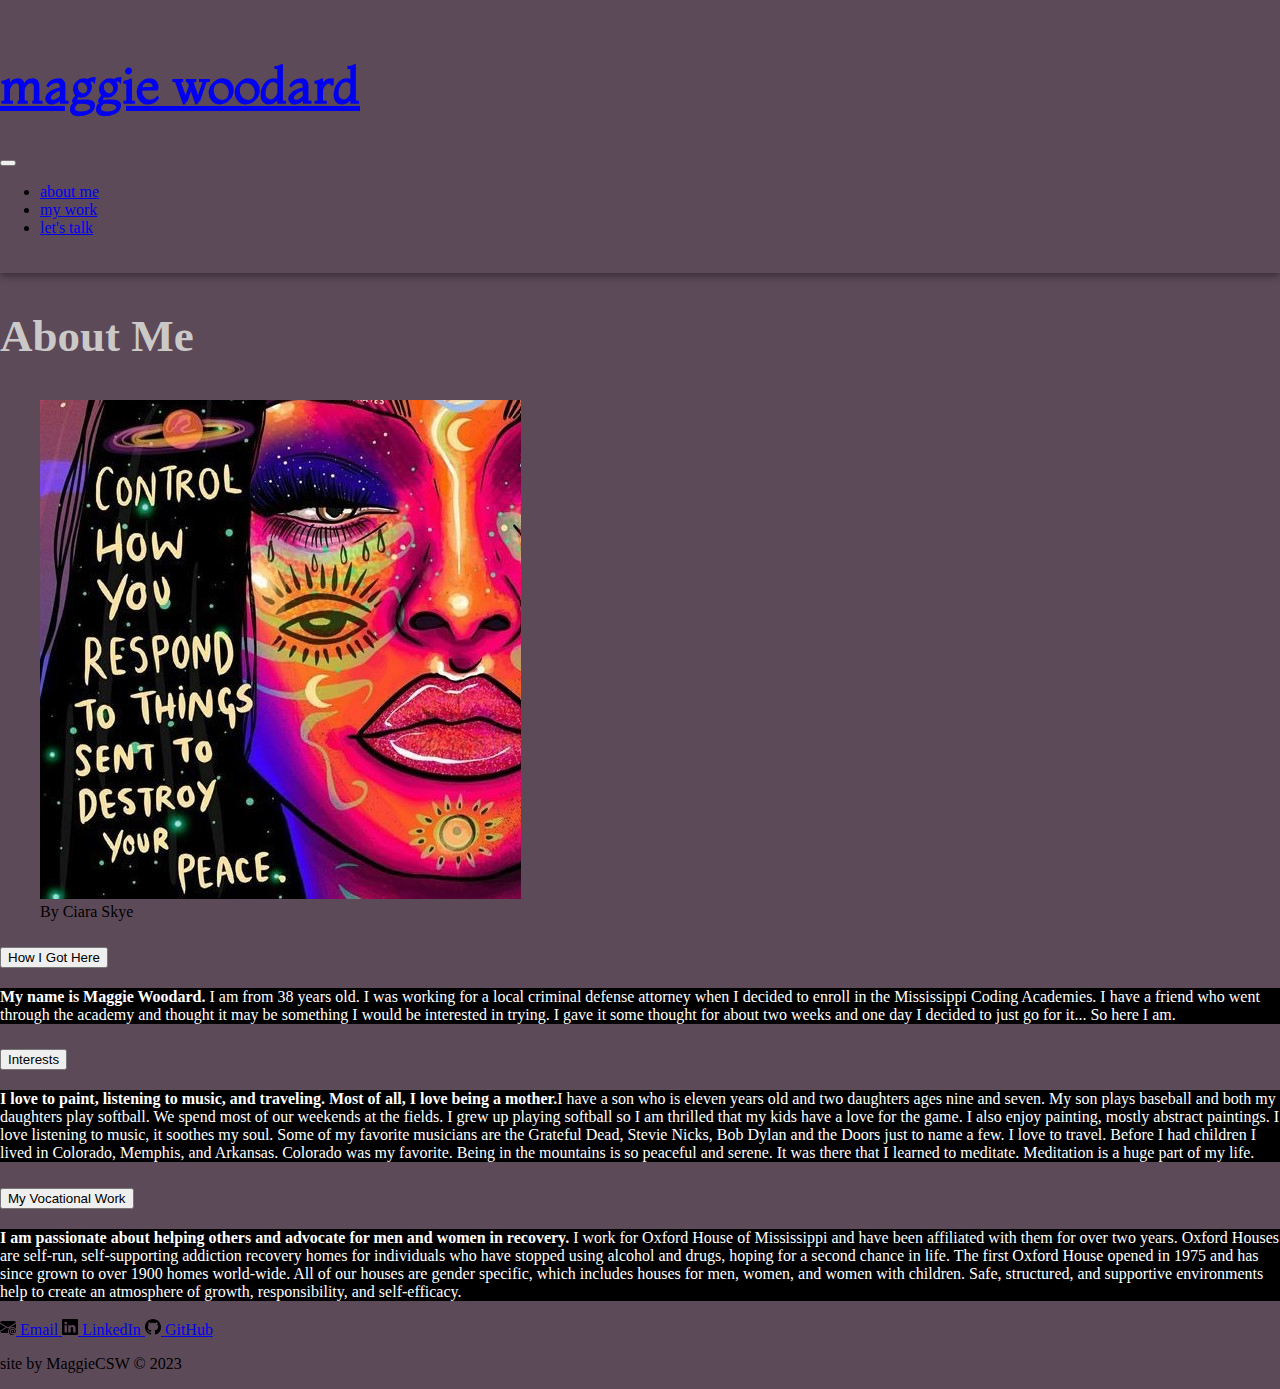
==== commit 69f9a884: "final before presentation" ====
--- a/about.html
+++ b/about.html
@@ -1,5 +1,5 @@
 <!DOCTYPE html>
-<!-- <html lang="en" data-bs-theme="dark"> -->
+<html lang="en">
 <head>
     <meta charset="UTF-8">
     <meta name="viewport" content="width=device-width, initial-scale=1.0">
@@ -52,27 +52,28 @@
     </header>
 
     <main>
-        <section>
+        <section class="about-main-section">
             <div class="container" id="aboutContainer">
                 <div class="row">
                     <div class="col offset-lg-6">
-                        <h2 class="about-header text-center text-upp">About Me</h2>
+                        <h2 class="about-header text-center text-uppercase mt-4 mb-4">About Me</h2>
                     </div>
                 </div>
             </div>
             <div class="container">
                 <div class="row">
-                    <div class="col-lg-6">
+                    <div class="col-md-6">
                         <figure class="figure about-img">
                             <img src="images/quote img.jpg" class="figure-img img-fluid rounded" alt="...">
                             <figcaption class="figure-caption">By Ciara Skye</figcaption>
                         </figure>
                     </div>
-                    <div class="col-lg-6">
+                    <div class="col-md-6">
+                        <!-- I used bootstrap's accordian component -->
+                        <!-- https://getbootstrap.com/docs/5.3/components/accordion/#how-it-works -->
                         <div class="accordion" >
                             <div class="accordion-item" id="accordionDiv">
                                 <h2 class="accordion-header">
-                                    <!-- target unique class name (button) in css to change color -->
                                     <button class="accordion-button header-button" type="button" data-bs-toggle="collapse" data-bs-target="#collapseOne" aria-expanded="true" aria-controls="collapseOne">
                                         How I Got Here
                                     </button>
@@ -116,68 +117,37 @@
 
 
     <footer class="footer" id="footer">
-        <div class="container">
-            <div class="row">
-                <!-- <div class="col offset-lg-6 nav-div"> -->
+        <section class="footer-section">
+            <div class="container">
+                <div class="row">
                     <nav class="nav bottom-nav justify-content-center" id="bottomNav">
-                        <a href="https://mail.google.com/mail/u/0/#inbox?compose=new" class="nav-link social-link">
+                        <a href="https://mail.google.com/mail/u/0/#inbox?compose=new" target="_blank" class="nav-link social-link">
                             <svg xmlns="http://www.w3.org/2000/svg" width="16" height="16" fill="secondary" class="bi bi-envelope-at-fill" viewBox="0 0 16 16">
                                 <path d="M2 2A2 2 0 0 0 .05 3.555L8 8.414l7.95-4.859A2 2 0 0 0 14 2H2Zm-2 9.8V4.698l5.803 3.546L0 11.801Zm6.761-2.97-6.57 4.026A2 2 0 0 0 2 14h6.256A4.493 4.493 0 0 1 8 12.5a4.49 4.49 0 0 1 1.606-3.446l-.367-.225L8 9.586l-1.239-.757ZM16 9.671V4.697l-5.803 3.546.338.208A4.482 4.482 0 0 1 12.5 8c1.414 0 2.675.652 3.5 1.671Z"/>
                                 <path d="M15.834 12.244c0 1.168-.577 2.025-1.587 2.025-.503 0-1.002-.228-1.12-.648h-.043c-.118.416-.543.643-1.015.643-.77 0-1.259-.542-1.259-1.434v-.529c0-.844.481-1.4 1.26-1.4.585 0 .87.333.953.63h.03v-.568h.905v2.19c0 .272.18.42.411.42.315 0 .639-.415.639-1.39v-.118c0-1.277-.95-2.326-2.484-2.326h-.04c-1.582 0-2.64 1.067-2.64 2.724v.157c0 1.867 1.237 2.654 2.57 2.654h.045c.507 0 .935-.07 1.18-.18v.731c-.219.1-.643.175-1.237.175h-.044C10.438 16 9 14.82 9 12.646v-.214C9 10.36 10.421 9 12.485 9h.035c2.12 0 3.314 1.43 3.314 3.034v.21Zm-4.04.21v.227c0 .586.227.8.581.8.31 0 .564-.17.564-.743v-.367c0-.516-.275-.708-.572-.708-.346 0-.573.245-.573.791Z"/>
                             </svg>
                             <span class="visually-hidden">Email</span>
                         </a>
-                        <a href="https://www.linkedin.com/in/maggie-woodard-575ba1296/" class="nav-link social-link">
+                        <a href="https://www.linkedin.com/in/maggie-woodard-575ba1296/" target="_blank" class="nav-link social-link">
                             <svg xmlns="http://www.w3.org/2000/svg" width="16" height="16" fill="secondary" class="bi bi-linkedin" viewBox="0 0 16 16">
                                 <path d="M0 1.146C0 .513.526 0 1.175 0h13.65C15.474 0 16 .513 16 1.146v13.708c0 .633-.526 1.146-1.175 1.146H1.175C.526 16 0 15.487 0 14.854V1.146zm4.943 12.248V6.169H2.542v7.225h2.401zm-1.2-8.212c.837 0 1.358-.554 1.358-1.248-.015-.709-.52-1.248-1.342-1.248-.822 0-1.359.54-1.359 1.248 0 .694.521 1.248 1.327 1.248h.016zm4.908 8.212V9.359c0-.216.016-.432.08-.586.173-.431.568-.878 1.232-.878.869 0 1.216.662 1.216 1.634v3.865h2.401V9.25c0-2.22-1.184-3.252-2.764-3.252-1.274 0-1.845.7-2.165 1.193v.025h-.016a5.54 5.54 0 0 1 .016-.025V6.169h-2.4c.03.678 0 7.225 0 7.225h2.4z"/>
                             </svg>
                             <span class="visually-hidden">LinkedIn</span>
                         </a>
-                        <a href="https://github.com/MaggieCSW" class="nav-link social-link">
+                        <a href="https://github.com/MaggieCSW" target="_blank" class="nav-link social-link">
                             <svg xmlns="http://www.w3.org/2000/svg" width="16" height="16" fill="secondary" class="bi bi-github" viewBox="0 0 16 16">
                                 <path d="M8 0C3.58 0 0 3.58 0 8c0 3.54 2.29 6.53 5.47 7.59.4.07.55-.17.55-.38 0-.19-.01-.82-.01-1.49-2.01.37-2.53-.49-2.69-.94-.09-.23-.48-.94-.82-1.13-.28-.15-.68-.52-.01-.53.63-.01 1.08.58 1.23.82.72 1.21 1.87.87 2.33.66.07-.52.28-.87.51-1.07-1.78-.2-3.64-.89-3.64-3.95 0-.87.31-1.59.82-2.15-.08-.2-.36-1.02.08-2.12 0 0 .67-.21 2.2.82.64-.18 1.32-.27 2-.27.68 0 1.36.09 2 .27 1.53-1.04 2.2-.82 2.2-.82.44 1.1.16 1.92.08 2.12.51.56.82 1.27.82 2.15 0 3.07-1.87 3.75-3.65 3.95.29.25.54.73.54 1.48 0 1.07-.01 1.93-.01 2.2 0 .21.15.46.55.38A8.012 8.012 0 0 0 16 8c0-4.42-3.58-8-8-8z"/>
                             </svg>
                             <span class="visually-hidden">GitHub</span>
                         </a>
                     </nav>
-                <!-- </div> -->
+                </div>
+                <div class="row">
+                    <p class="colophon text-center">site by MaggieCSW &copy; 2023</p>
+                </div>
             </div>
-            <div class="row">
-                <!-- <div class="col offset-lg-6 site-div"> -->
-                    <p class="colophon text-center">site by MaggieCSW &copy; 2023</p>
-                <!-- </div> -->
-            </div>
-        </div>
+        </section>
     </footer>
-
-    <!-- <footer class="footer" id="footer">
-        <div class="container">
-            <nav class="nav bottom-nav justify-content-center" id="bottomNav">
-                <a href="https://mail.google.com/mail/u/0/#inbox?compose=new" class="nav-link social-link">
-                    <svg xmlns="http://www.w3.org/2000/svg" width="16" height="16" fill="secondary" class="bi bi-envelope-at-fill" viewBox="0 0 16 16">
-                        <path d="M2 2A2 2 0 0 0 .05 3.555L8 8.414l7.95-4.859A2 2 0 0 0 14 2H2Zm-2 9.8V4.698l5.803 3.546L0 11.801Zm6.761-2.97-6.57 4.026A2 2 0 0 0 2 14h6.256A4.493 4.493 0 0 1 8 12.5a4.49 4.49 0 0 1 1.606-3.446l-.367-.225L8 9.586l-1.239-.757ZM16 9.671V4.697l-5.803 3.546.338.208A4.482 4.482 0 0 1 12.5 8c1.414 0 2.675.652 3.5 1.671Z"/>
-                        <path d="M15.834 12.244c0 1.168-.577 2.025-1.587 2.025-.503 0-1.002-.228-1.12-.648h-.043c-.118.416-.543.643-1.015.643-.77 0-1.259-.542-1.259-1.434v-.529c0-.844.481-1.4 1.26-1.4.585 0 .87.333.953.63h.03v-.568h.905v2.19c0 .272.18.42.411.42.315 0 .639-.415.639-1.39v-.118c0-1.277-.95-2.326-2.484-2.326h-.04c-1.582 0-2.64 1.067-2.64 2.724v.157c0 1.867 1.237 2.654 2.57 2.654h.045c.507 0 .935-.07 1.18-.18v.731c-.219.1-.643.175-1.237.175h-.044C10.438 16 9 14.82 9 12.646v-.214C9 10.36 10.421 9 12.485 9h.035c2.12 0 3.314 1.43 3.314 3.034v.21Zm-4.04.21v.227c0 .586.227.8.581.8.31 0 .564-.17.564-.743v-.367c0-.516-.275-.708-.572-.708-.346 0-.573.245-.573.791Z"/>
-                    </svg>
-                    <span class="visually-hidden">Email</span>
-                </a>
-                <a href="https://www.linkedin.com/in/maggie-woodard-575ba1296/" class="nav-link social-link">
-                    <svg xmlns="http://www.w3.org/2000/svg" width="16" height="16" fill="secondary" class="bi bi-linkedin" viewBox="0 0 16 16">
-                        <path d="M0 1.146C0 .513.526 0 1.175 0h13.65C15.474 0 16 .513 16 1.146v13.708c0 .633-.526 1.146-1.175 1.146H1.175C.526 16 0 15.487 0 14.854V1.146zm4.943 12.248V6.169H2.542v7.225h2.401zm-1.2-8.212c.837 0 1.358-.554 1.358-1.248-.015-.709-.52-1.248-1.342-1.248-.822 0-1.359.54-1.359 1.248 0 .694.521 1.248 1.327 1.248h.016zm4.908 8.212V9.359c0-.216.016-.432.08-.586.173-.431.568-.878 1.232-.878.869 0 1.216.662 1.216 1.634v3.865h2.401V9.25c0-2.22-1.184-3.252-2.764-3.252-1.274 0-1.845.7-2.165 1.193v.025h-.016a5.54 5.54 0 0 1 .016-.025V6.169h-2.4c.03.678 0 7.225 0 7.225h2.4z"/>
-                    </svg>
-                    <span class="visually-hidden">LinkedIn</span>
-                </a>
-                <a href="https://github.com/MaggieCSW" class="nav-link social-link">
-                    <svg xmlns="http://www.w3.org/2000/svg" width="16" height="16" fill="secondary" class="bi bi-github" viewBox="0 0 16 16">
-                        <path d="M8 0C3.58 0 0 3.58 0 8c0 3.54 2.29 6.53 5.47 7.59.4.07.55-.17.55-.38 0-.19-.01-.82-.01-1.49-2.01.37-2.53-.49-2.69-.94-.09-.23-.48-.94-.82-1.13-.28-.15-.68-.52-.01-.53.63-.01 1.08.58 1.23.82.72 1.21 1.87.87 2.33.66.07-.52.28-.87.51-1.07-1.78-.2-3.64-.89-3.64-3.95 0-.87.31-1.59.82-2.15-.08-.2-.36-1.02.08-2.12 0 0 .67-.21 2.2.82.64-.18 1.32-.27 2-.27.68 0 1.36.09 2 .27 1.53-1.04 2.2-.82 2.2-.82.44 1.1.16 1.92.08 2.12.51.56.82 1.27.82 2.15 0 3.07-1.87 3.75-3.65 3.95.29.25.54.73.54 1.48 0 1.07-.01 1.93-.01 2.2 0 .21.15.46.55.38A8.012 8.012 0 0 0 16 8c0-4.42-3.58-8-8-8z"/>
-                    </svg>
-                    <span class="visually-hidden">GitHub</span>
-                </a>
-            </nav>
-            <div class="site-div">
-                <p class="colophon text-center">site by MaggieCSW &copy; 2023</p>
-            </div>
-        </div>
-    </footer> -->
     
     <script src="https://cdn.jsdelivr.net/npm/bootstrap@5.3.2/dist/js/bootstrap.bundle.min.js" integrity="sha384-C6RzsynM9kWDrMNeT87bh95OGNyZPhcTNXj1NW7RuBCsyN/o0jlpcV8Qyq46cDfL" crossorigin="anonymous"></script>
     <script src="app.js"></script>
--- a/css/style.css
+++ b/css/style.css
@@ -94,7 +94,7 @@
 
 
 .about-header {
-    margin-top: 27px;
+    /* margin-top: 27px; */
     /* padding-right: 60px; */
     /* padding-left: 80px; */
     font-size: 45px;
@@ -107,7 +107,7 @@
 
 
 #accordionDiv {
-    margin-top: 25px;
+    /* margin-top: 25px; */
 }
 
 #accordianExample {
@@ -142,21 +142,20 @@
 } */
 
 .work-header {
-    margin-top: 27px;
+    /* margin-top: 27px; */
     /* padding-right: 60px;
     padding-left: 80px; */
     font-size: 45px;
     color: rgb(203, 200, 200);
 }
 
-.project-row-one {
+/* .project-row-one {
     margin-top: 25px;
 }
 
 .project-row-two {
     margin-top: 50px;
-    /* margin-bottom: 18px; */
-}
+} */
 
 #footer {
     margin-top: 18px;
@@ -179,7 +178,7 @@
 } */
 
 .contact-header {
-    margin-top: 27px;
+    /* margin-top: 27px; */
     /* padding-right: 60px;
     padding-left: 80px; */
     font-size: 45px;
@@ -187,7 +186,7 @@
 }
 
 .school-img {
-    margin-left: 25px;
+    /* margin-left: 25px; */
     border: 2px solid rgb(132, 132, 133);
     border-radius: 8px;
     /* margin-top: 0px; */
@@ -222,7 +221,7 @@
 }
 
 .github-h2, .email-h2, .academy-h2 {
-    color: rgb(47, 42, 42);
+    color: rgb(27, 25, 25);
 }
 
 .contact-h3 {
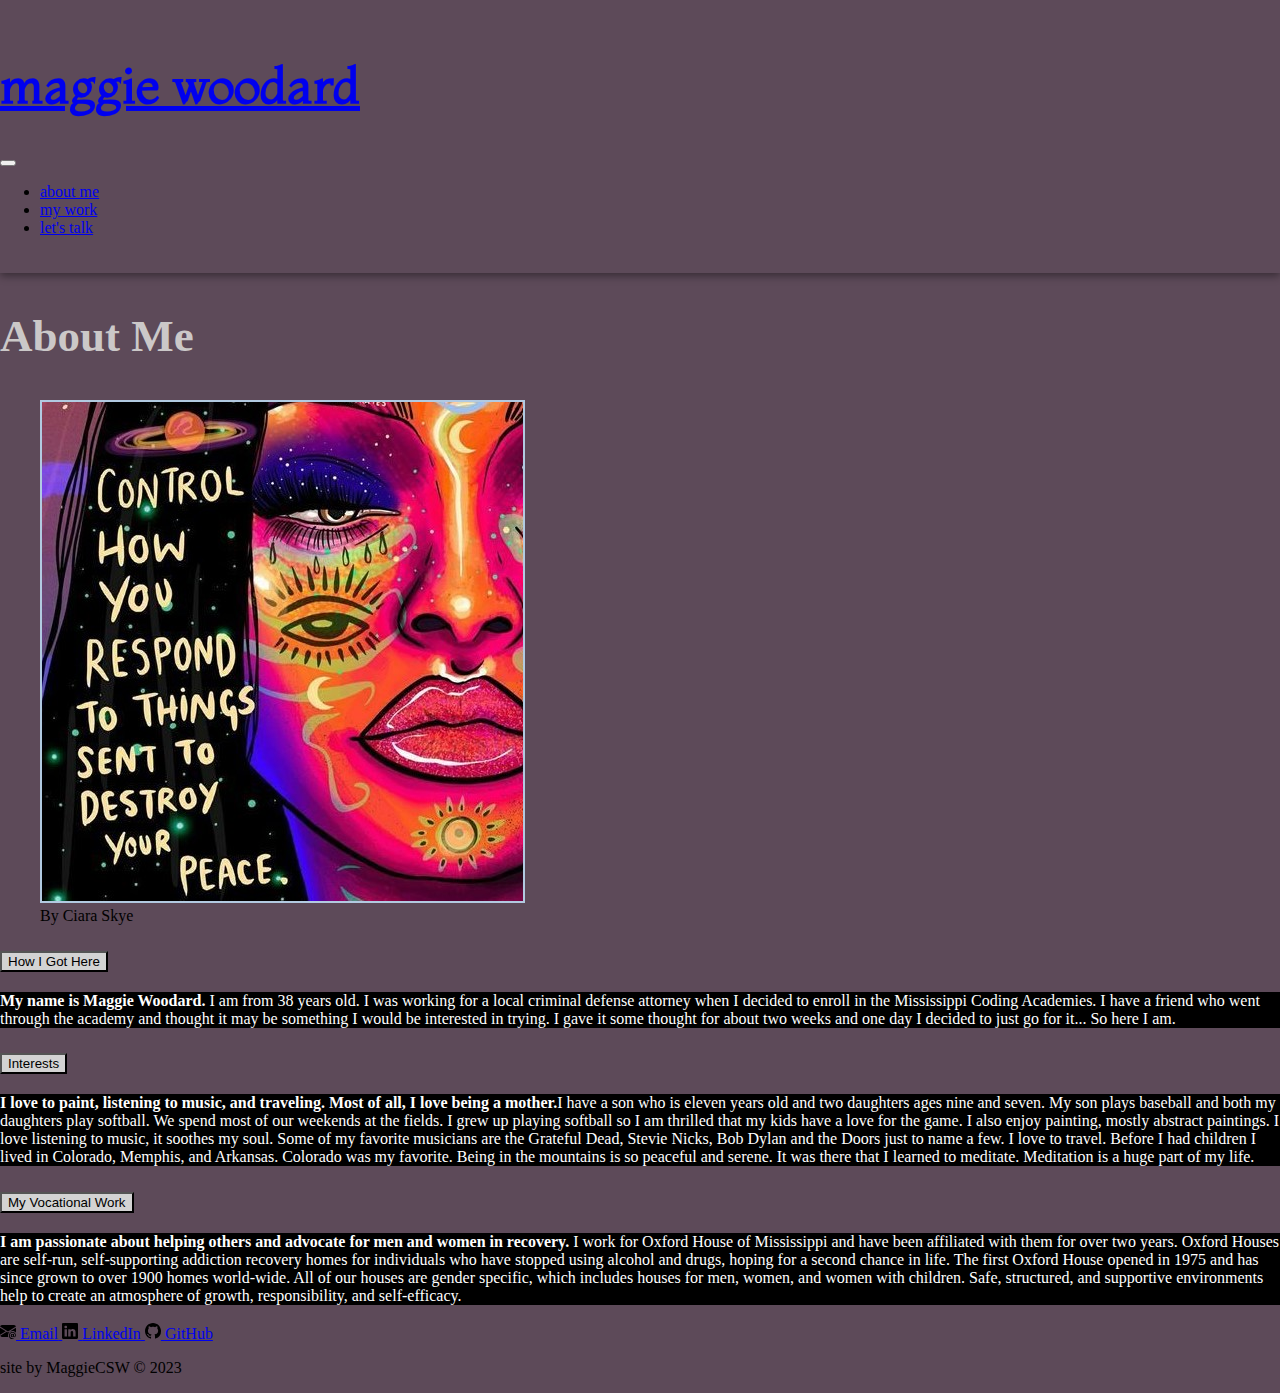
==== commit 49340ab2: "cleaned up css" ====
--- a/about.html
+++ b/about.html
@@ -1,5 +1,5 @@
 <!DOCTYPE html>
-<html lang="en">
+<html lang="en" data-bs-theme="dark">
 <head>
     <meta charset="UTF-8">
     <meta name="viewport" content="width=device-width, initial-scale=1.0">
@@ -71,7 +71,7 @@
                     <div class="col-md-6">
                         <!-- I used bootstrap's accordian component -->
                         <!-- https://getbootstrap.com/docs/5.3/components/accordion/#how-it-works -->
-                        <div class="accordion" >
+                        <div class="accordion">
                             <div class="accordion-item" id="accordionDiv">
                                 <h2 class="accordion-header">
                                     <button class="accordion-button header-button" type="button" data-bs-toggle="collapse" data-bs-target="#collapseOne" aria-expanded="true" aria-controls="collapseOne">
--- a/css/style.css
+++ b/css/style.css
@@ -11,28 +11,16 @@
     margin: 0;
     padding: 0;
     background-color: #5d4a59;
-
-    /* background-color: rgb(188, 144, 139); */
-    /* background-color: rgb(69, 66, 66); */
-    
 }
 
-
-/* ----------------------------------------header----------------------------------------------- */
 .name-header {
     font-family: var(--font);
     font-size: 50px;
     color: rgb(203, 200, 200);
-    /* color: black; */
 }
 
 .code-header {
     padding-top: 50px;
-    /* font-family: var(--font); */
-}
-
-.code-link {
-    /* color: black; */
 }
 
 .header-row {
@@ -41,38 +29,18 @@
 
 .header {
     box-shadow: 0px 3px 8px rgba(0, 0, 0, 0.4);
-    /* box-shadow: 0px 3px 8px; #B17F76 */
 }
 
-
 .h2-heading {
-    /* padding-top: 25px; */
     margin-top: 30px;
     margin-bottom: 30px;
 }
-
-
-
-
-/* ----------------------------------------footer------------------------------------------------- */
-
-
-
-
-
-
-
-
-
-
-/* ============================   INDEX   ================================ */
 
 .quote-text {
     font-family: var(--font3);
     font-size: 40px;
     padding-top: 50px;
 }
-
 
 .headshot-img {
     margin-top: 20px;
@@ -84,140 +52,45 @@
     color: rgb(178, 202, 225);
 }
 
-
-
-
-/* =====================   ABOUT   ==================================== */
-#aboutContainer {
-    /* border: 2px solid red; */
-}
-
-
 .about-header {
-    /* margin-top: 27px; */
-    /* padding-right: 60px; */
-    /* padding-left: 80px; */
     font-size: 45px;
     color: rgb(203, 200, 200);
 }
 
-.about-img {
-
-}
-
-
-#accordionDiv {
-    /* margin-top: 25px; */
-}
-
-#accordianExample {
-    background-color: lightblue;
-}
-
-/* .header-button {
-    background-color: lightblue;
-    color: black;
-} */
+.figure-img {
+    border: 2px solid rgb(178, 202, 225);
+} 
 
 .body-text {
     background-color: black;
     color: white;
 }
 
-
-
-
-
-/* ============================   WORK   =============================== */
-
-
-
-/* .work-header {
-        margin-top: 30px;
-        margin-bottom: 30px;
-        padding-right: 60px;
-        padding-left: 80px;
-        font-size: 45px;
-        border: 2px solid green;
-} */
+.header-button {
+    background-color: lightgrey;
+    color: black;
+}
 
 .work-header {
-    /* margin-top: 27px; */
-    /* padding-right: 60px;
-    padding-left: 80px; */
     font-size: 45px;
     color: rgb(203, 200, 200);
 }
 
-/* .project-row-one {
-    margin-top: 25px;
-}
-
-.project-row-two {
-    margin-top: 50px;
-} */
-
-#footer {
-    margin-top: 18px;
-}
-
-
-
-
-
-/* ==========================================   CONTACT   ==================================*/
-
-
-
-/* .contact-header {
-    margin-top: 20px;
-    padding-right: 60px;
-    padding-left: 80px;
-    font-size: 45px;
-    border: 2px solid green;
-} */
-
 .contact-header {
-    /* margin-top: 27px; */
-    /* padding-right: 60px;
-    padding-left: 80px; */
     font-size: 45px;
     color: rgb(203, 200, 200);
 }
 
 .school-img {
-    /* margin-left: 25px; */
-    border: 2px solid rgb(132, 132, 133);
+    border: 2px solid lightblue;
     border-radius: 8px;
-    /* margin-top: 0px; */
     margin-bottom: 10px;
 }
-
-
-.contact-div {
-    padding-left: 30px;
-}
-
-.nav-div {
-    padding-left: 45px;
-}
-
-.site-div {
-    padding-left: 45px;
-}
-
-.colophon {
-    color: black;
-}
-
-
-
 
 .contact-info {
     color: whitesmoke;
     margin-top: 25px;
     padding-left: 50px;
-    /* border: 2px solid red; */
 }
 
 .github-h2, .email-h2, .academy-h2 {
@@ -228,8 +101,20 @@
     font-size: 20px;
 }
 
+.contact-link {
+    color: rgb(178, 202, 225);
+}
+
 .class-div {
     margin-top: 30px;
 }
 
+#footer {
+    margin-top: 18px;
+}
 
+.colophon {
+    color: black;
+}
+
+
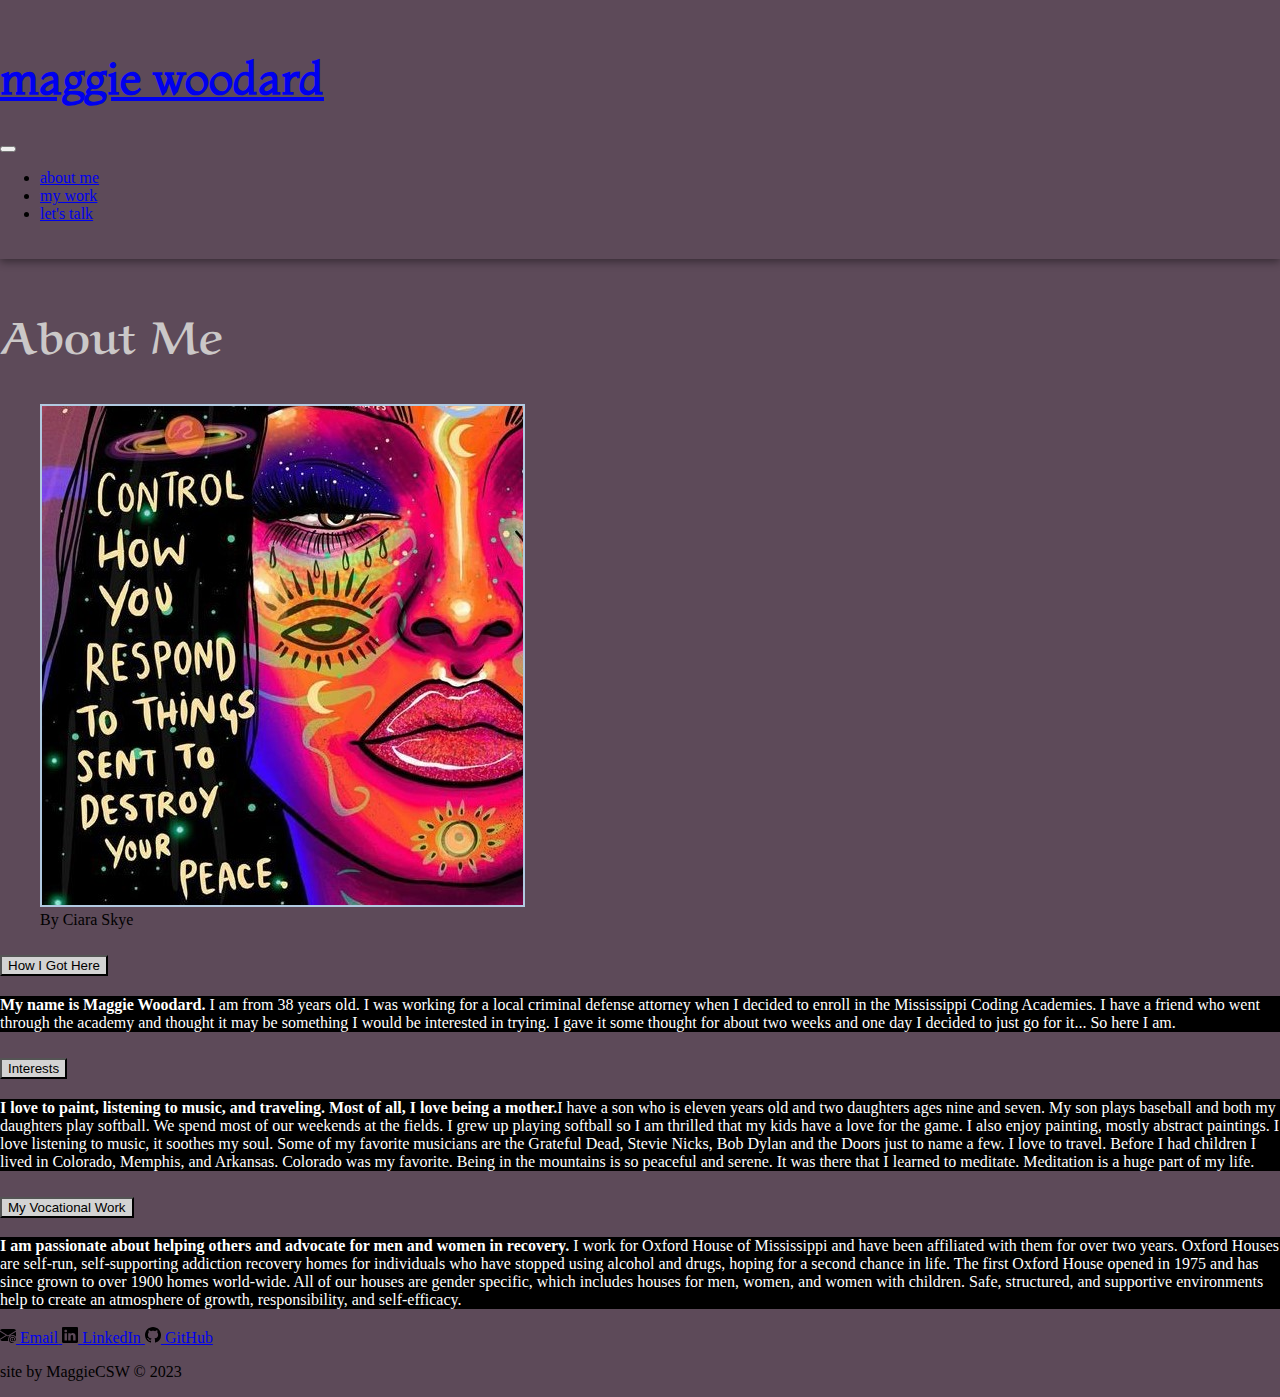
==== commit 52619429: "with changes made after presentation" ====
--- a/about.html
+++ b/about.html
@@ -9,13 +9,15 @@
     <link rel="preconnect" href="https://fonts.googleapis.com">
 <link rel="preconnect" href="https://fonts.gstatic.com" crossorigin>
 <link href="https://fonts.googleapis.com/css2?family=Ysabeau+Office:ital,wght@1,400;1,500&display=swap" rel="stylesheet">
+<link rel="preconnect" href="https://fonts.googleapis.com">
+<link rel="preconnect" href="https://fonts.gstatic.com" crossorigin>
+<link href="https://fonts.googleapis.com/css2?family=Aref+Ruqaa+Ink&display=swap" rel="stylesheet">
 
     <link href="https://cdn.jsdelivr.net/npm/bootstrap@5.3.2/dist/css/bootstrap.min.css" rel="stylesheet" integrity="sha384-T3c6CoIi6uLrA9TneNEoa7RxnatzjcDSCmG1MXxSR1GAsXEV/Dwwykc2MPK8M2HN" crossorigin="anonymous">
     <link rel="stylesheet" href="css/style.css">
     <title>About Page</title>
 </head>
 <body>
-
 
     <header class="header" id="head">
         <section class="index-header-section">
--- a/css/style.css
+++ b/css/style.css
@@ -2,10 +2,10 @@
     --font: 'Montaga', serif;
     --font2: 'Proza Libre', sans-serif;
     --font3: 'Ysabeau Office', sans-serif;
+    --font4: 'Aref Ruqaa Ink', serif;
 }
 
 * {box-sizing: border-box;}
-
 
 body {
     margin: 0;
@@ -15,7 +15,7 @@
 
 .name-header {
     font-family: var(--font);
-    font-size: 50px;
+    font-size: 45px;
     color: rgb(203, 200, 200);
 }
 
@@ -53,6 +53,7 @@
 }
 
 .about-header {
+    font-family: var(--font4);
     font-size: 45px;
     color: rgb(203, 200, 200);
 }
@@ -72,17 +73,19 @@
 }
 
 .work-header {
+    font-family: var(--font4);
     font-size: 45px;
     color: rgb(203, 200, 200);
 }
 
 .contact-header {
+    font-family: var(--font4);
     font-size: 45px;
     color: rgb(203, 200, 200);
 }
 
 .school-img {
-    border: 2px solid lightblue;
+    border: 2px solid rgb(178, 202, 225);
     border-radius: 8px;
     margin-bottom: 10px;
 }
@@ -94,7 +97,7 @@
 }
 
 .github-h2, .email-h2, .academy-h2 {
-    color: rgb(27, 25, 25);
+    color: rgb(202, 192, 192);
 }
 
 .contact-h3 {
